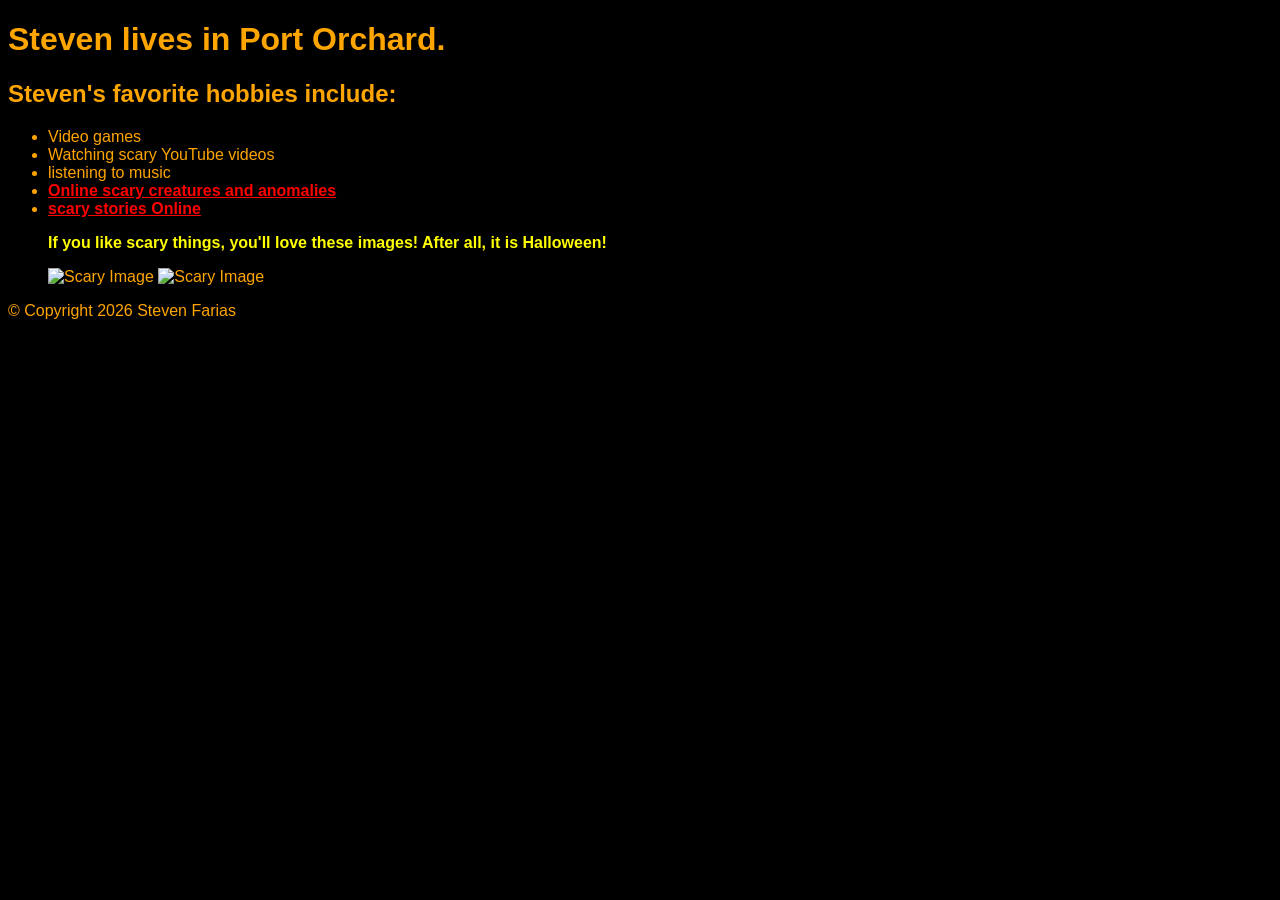
==== index.html @ 9f2139cb "Add files via upload" ====
<!DOCTYPE html>
<!-- Homepage for stevenhobbies.com -->
<html lang="en">
  <head>
    <meta description="A list of Steven hobbies.">
    <titleIntroducing Steven</title>
    <link rel="stylesheet" href="stylesheet.css">    
  </head>
  <body>
    <header>
      <h1>Steven lives in Port Orchard.</h1>
    </header>
    <main>
      <h2>Steven's favorite hobbies include:</h2>
      <ul>
        <li>Video games</li>
        <li>Watching scary YouTube videos</li>
        <li>listening to music </li>
        <li><a href="https://scp-wiki.wikidot.com/"">Online scary creatures and anomalies</a></li>
            <li><a href="https://www.creepypasta.com/">scary stories Online<a></li>
      <p>If you like scary things, you'll love these images! After all, it is Halloween!</p>
              <img src="https://imgs.search.brave.com/pf3nsNhuTweJMAlVapFKgXV08MSTvlIOcc5LWFuAA8w/rs:fit:500:0:1:0/g:ce/aHR0cHM6Ly93d3cu/Y3JlZXB5cGFzdGEu/Y29tL3dwLWNvbnRl/bnQvdXBsb2Fkcy8y/MDEyLzA3L2plZmZ0/aGVraWxsZXIuanBn" alt="Scary Image" width="500" height="500">
              <img src="https://imgs.search.brave.com/OpkDrS5JRruVHrXYu3eEnK4ftA5hIXCBOS58cUmCOZY/rs:fit:500:0:1:0/g:ce/aHR0cHM6Ly9tLm1l/ZGlhLWFtYXpvbi5j/b20vaW1hZ2VzL00v/TVY1Qk16WmlOVGRp/WVRndFlqTmtNUzAw/TW1KbUxXRXdaR1F0/Tm1ZME5HSmtNR0Uw/WW1ZelhrRXlYa0Zx/Y0djQC5qcGc" alt="Scary Image" width="500" height="500">
    <!--I love scary things.-->          
    </main>
    <footer>&copy; Copyright 2026 Steven Farias </footer>
  </body>
</html>
---- stylesheet.css ----
#main-title {
    color: orange;
    font-size: 2rem;
    text-align: center;
}

main p {
    font-weight:bolder; 
    color:yellow;
}

body {
    background-color: black;
    color: orange;
    font-family: Arial, sans-serif;
    font-size: 1rem;
}
footer, h1 {
  color:orange;
}

a[href] {
  color: red;
  font-weight: 900;
}
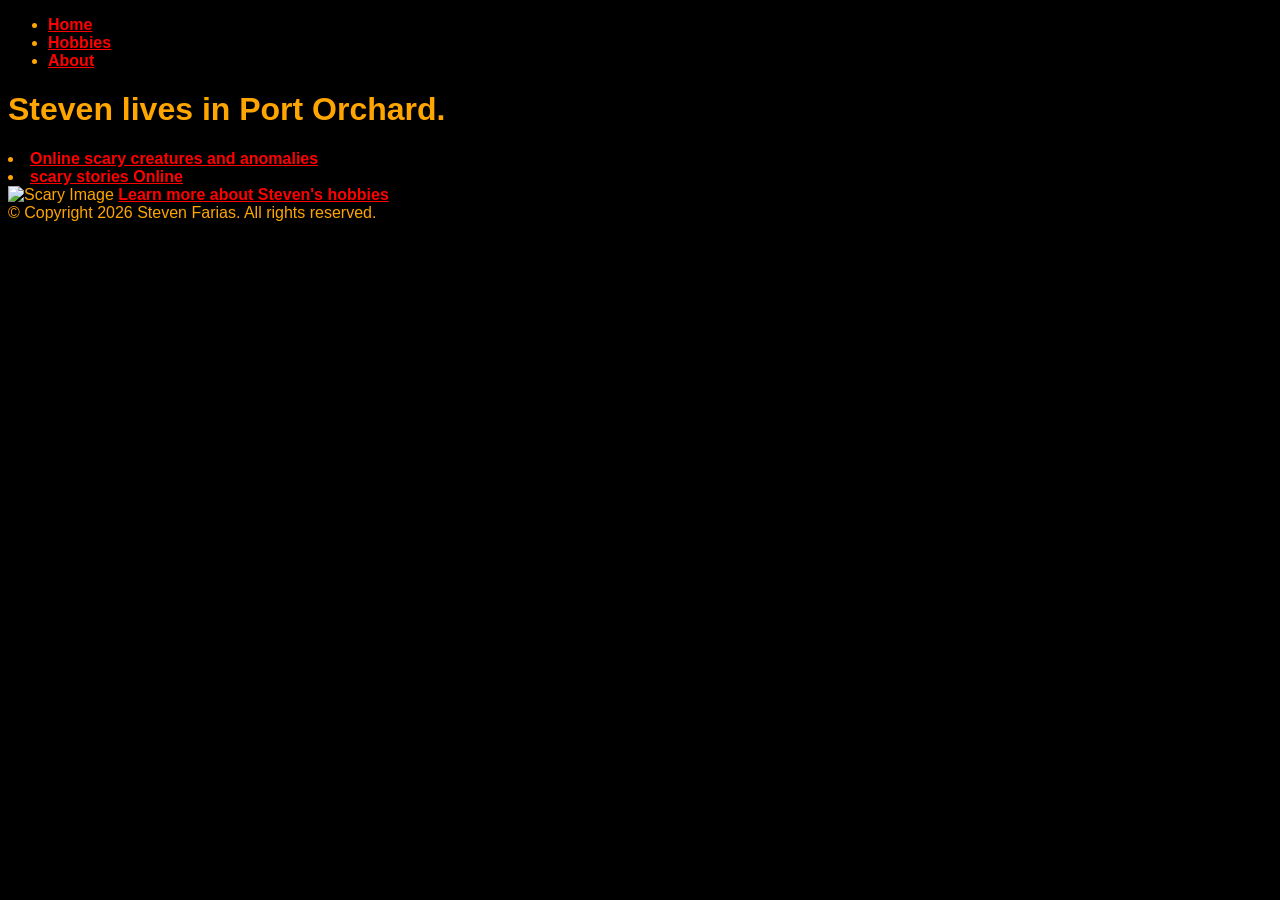
==== commit f319d80d: "Add files via upload" ====
--- a/index.html
+++ b/index.html
@@ -3,26 +3,27 @@
 <html lang="en">
   <head>
     <meta description="A list of Steven hobbies.">
-    <titleIntroducing Steven</title>
+    <title>Introducing Steven</title>
     <link rel="stylesheet" href="stylesheet.css">    
   </head>
   <body>
     <header>
+      <nav id="nav_menu">
+        <ul>
+          <li><a href="index.html">Home</a></li>
+          <li><a href="hobbies.html">Hobbies</a></li>
+          <li><a href="about.html">About</a></li>
+        </ul>
+      </nav>
       <h1>Steven lives in Port Orchard.</h1>
     </header>
-    <main>
-      <h2>Steven's favorite hobbies include:</h2>
-      <ul>
-        <li>Video games</li>
-        <li>Watching scary YouTube videos</li>
-        <li>listening to music </li>
-        <li><a href="https://scp-wiki.wikidot.com/"">Online scary creatures and anomalies</a></li>
-            <li><a href="https://www.creepypasta.com/">scary stories Online<a></li>
-      <p>If you like scary things, you'll love these images! After all, it is Halloween!</p>
-              <img src="https://imgs.search.brave.com/pf3nsNhuTweJMAlVapFKgXV08MSTvlIOcc5LWFuAA8w/rs:fit:500:0:1:0/g:ce/aHR0cHM6Ly93d3cu/Y3JlZXB5cGFzdGEu/Y29tL3dwLWNvbnRl/bnQvdXBsb2Fkcy8y/MDEyLzA3L2plZmZ0/aGVraWxsZXIuanBn" alt="Scary Image" width="500" height="500">
-              <img src="https://imgs.search.brave.com/OpkDrS5JRruVHrXYu3eEnK4ftA5hIXCBOS58cUmCOZY/rs:fit:500:0:1:0/g:ce/aHR0cHM6Ly9tLm1l/ZGlhLWFtYXpvbi5j/b20vaW1hZ2VzL00v/TVY1Qk16WmlOVGRp/WVRndFlqTmtNUzAw/TW1KbUxXRXdaR1F0/Tm1ZME5HSmtNR0Uw/WW1ZelhrRXlYa0Zx/Y0djQC5qcGc" alt="Scary Image" width="500" height="500">
+    <main> 
+        <li><a href="https://scp-wiki.wikidot.com/">Online scary creatures and anomalies</a></li>
+            <li><a href="https://www.creepypasta.com/">scary stories Online</a></li>
+              <img src="BRNF8949.JPG" alt="Scary Image" width="500" height="500">
+              <!--This is same-page link for my hobbies section-->
+              <a href="hobbies.html">Learn more about Steven's hobbies</a>
+      </main>
     <!--I love scary things.-->          
-    </main>
-    <footer>&copy; Copyright 2026 Steven Farias </footer>
-  </body>
-</html>+    
+    <footer>&copy; Copyright 2026 Steven Farias. All rights reserved.</footer>
--- a/stylesheet.css
+++ b/stylesheet.css
@@ -24,6 +24,9 @@
   font-weight: 900;
 }
 
+img {
+  max-width: 100%;
+  height: auto;
+}
 
 
-
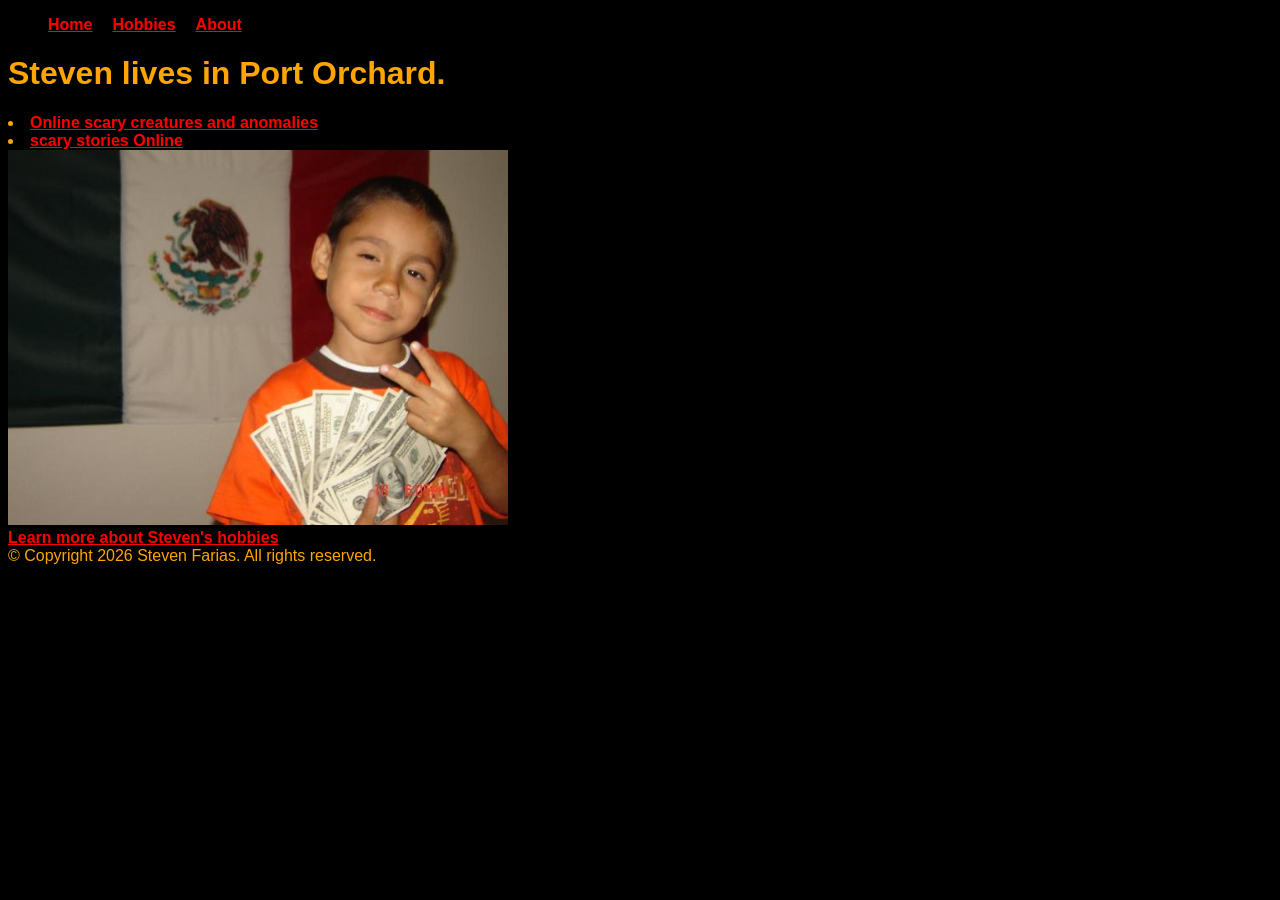
==== commit af9a707b: "Add files via upload" ====
--- a/index.html
+++ b/index.html
@@ -21,9 +21,14 @@
         <li><a href="https://scp-wiki.wikidot.com/">Online scary creatures and anomalies</a></li>
             <li><a href="https://www.creepypasta.com/">scary stories Online</a></li>
               <img src="BRNF8949.JPG" alt="Scary Image" width="500" height="500">
-              <!--This is same-page link for my hobbies section-->
+              <div class="container">
+    <!--Centered Link -->
+    <nav class="nav">
+      <a href="hobbies.html"></a>
+    </nav>
+                 <!--This is same-page link for my hobbies section-->
               <a href="hobbies.html">Learn more about Steven's hobbies</a>
+              </div>
       </main>
-    <!--I love scary things.-->          
-    
+    <!--making a comment-->          
     <footer>&copy; Copyright 2026 Steven Farias. All rights reserved.</footer>
--- a/stylesheet.css
+++ b/stylesheet.css
@@ -19,6 +19,15 @@
   color:orange;
 }
 
+#nav_menu ul {
+  list-style: none;
+  display: flex;
+  flex-direction: row;        /* ← Change to row for horizontal */
+  gap: 20px;                  /* More space between items looks better horizontally */
+  margin-bottom: 15px;
+  max-width: none;            /* Remove the width limit */
+}
+
 a[href] {
   color: red;
   font-weight: 900;
@@ -30,3 +39,5 @@
 }
 
 
+
+
